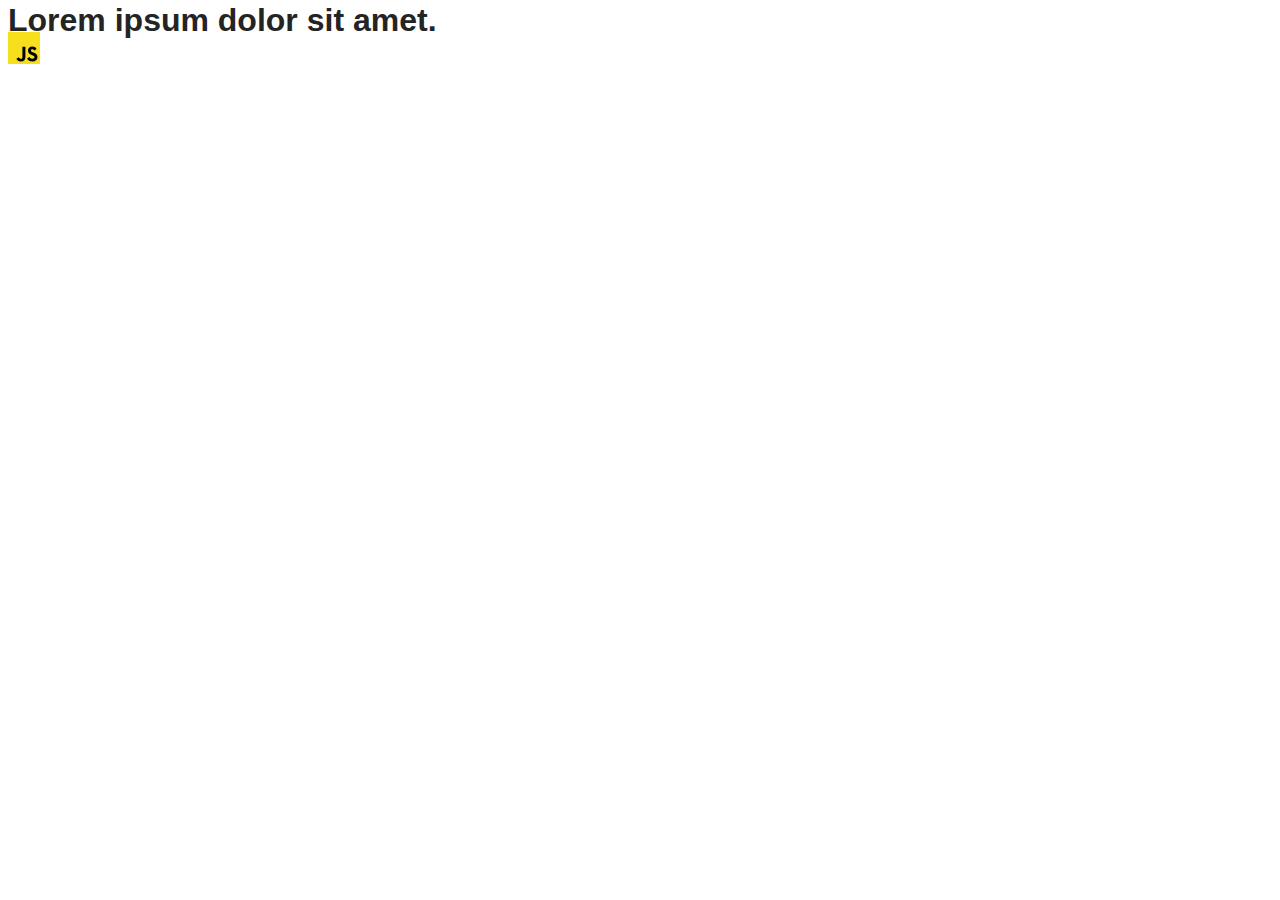
==== src/index.html @ fd8ef823 "Initial commit" ====
<!DOCTYPE html>
<html lang="en">
  <head>
    <meta charset="UTF-8" />
    <link rel="icon" type="image/svg+xml" href="/favicon.svg" />
    <meta name="viewport" content="width=device-width, initial-scale=1.0" />
    <title>Vanilla App Template</title>
    <link rel="stylesheet" href="./css/styles.css" />
  </head>
  <body>
    <load ="partials/header.html" />

    <section>
      <h1>Lorem ipsum dolor sit amet.</h1>
      <!-- Path to images as from index.html file -->
      <img src="./img/javascript.svg" alt="" />
    </section>

    <!-- Loads the specified .html file -->
    <load ="partials/vite-promo.html" />

    <script type="module" src="./main.js"></script>
  </body>
</html>
---- src/css/styles.css ----
/**
  |============================
  | include css partials with
  | default @import url()
  |============================
*/
@import url('./reset.css');
@import url('./vite-promo.css');
@import url('./header.css');

:root {
  font-family: Inter, Avenir, Helvetica, Arial, sans-serif;
  font-size: 16px;
  line-height: 24px;
  font-weight: 400;

  color: #242424;
  background-color: rgba(255, 255, 255, 0.87);

  font-synthesis: none;
  text-rendering: optimizeLegibility;
  -webkit-font-smoothing: antialiased;
  -moz-osx-font-smoothing: grayscale;
  -webkit-text-size-adjust: 100%;
}
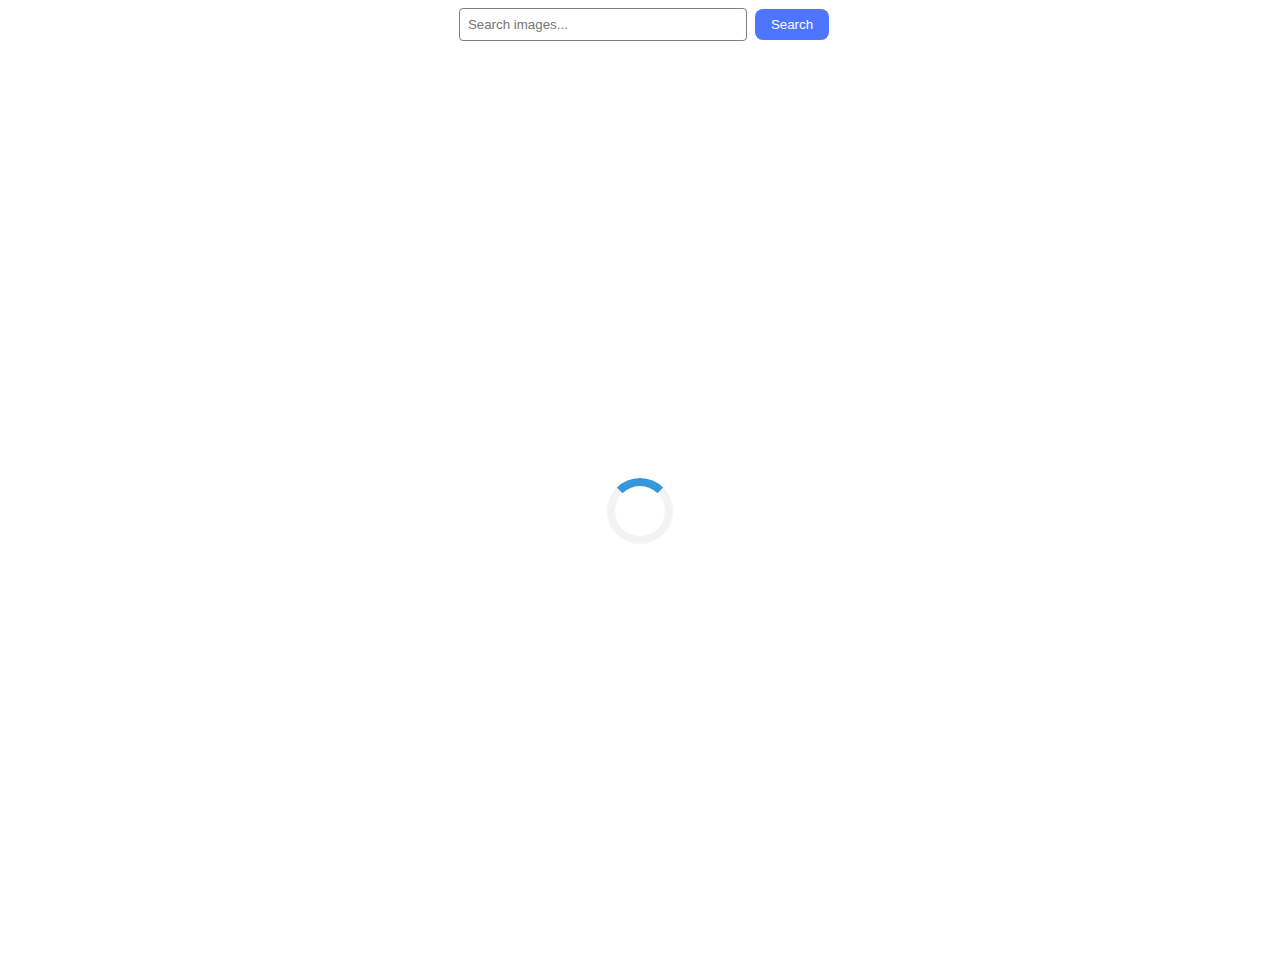
==== commit f7ff8a81: "add html and css install liraries" ====
--- a/src/index.html
+++ b/src/index.html
@@ -4,20 +4,27 @@
     <meta charset="UTF-8" />
     <link rel="icon" type="image/svg+xml" href="/favicon.svg" />
     <meta name="viewport" content="width=device-width, initial-scale=1.0" />
-    <title>Vanilla App Template</title>
+    <title>goit-js-hw-11</title>
     <link rel="stylesheet" href="./css/styles.css" />
   </head>
   <body>
-    <load ="partials/header.html" />
+    <div class="container">
+      <form id="searchForm">
+        <label for="searchInput"></label>
+        <input
+          class="input-form"
+          type="text"
+          id="searchInput"
+          placeholder="Search images..."
+        />
+        <button type="submit" class="btn">Search</button>
+      </form>
+      <div id="gallery" class="gallery"></div>
 
-    <section>
-      <h1>Lorem ipsum dolor sit amet.</h1>
-      <!-- Path to images as from index.html file -->
-      <img src="./img/javascript.svg" alt="" />
-    </section>
-
-    <!-- Loads the specified .html file -->
-    <load ="partials/vite-promo.html" />
+      <div class="loader-container" id="loader-container">
+        <div class="loader"></div>
+      </div>
+    </div>
 
     <script type="module" src="./main.js"></script>
   </body>
--- a/src/css/styles.css
+++ b/src/css/styles.css
@@ -5,8 +5,6 @@
   |============================
 */
 @import url('./reset.css');
-@import url('./vite-promo.css');
-@import url('./header.css');
 
 :root {
   font-family: Inter, Avenir, Helvetica, Arial, sans-serif;
@@ -23,3 +21,111 @@
   -moz-osx-font-smoothing: grayscale;
   -webkit-text-size-adjust: 100%;
 }
+
+.container {
+  max-width: 1440px;
+  justify-content: center;
+  align-items: center;
+  flex-direction: row;
+  flex-wrap: wrap;
+  gap: 24px;
+}
+
+form {
+  margin-bottom: 20px;
+  display: flex;
+  justify-content: center;
+  align-items: center;
+  gap: 8px;
+}
+
+label {
+  display: block;
+  margin-bottom: 5px;
+}
+
+.input-form {
+  width: 270px;
+  padding: 8px;
+  flex-shrink: 0;
+  border-radius: 4px;
+  border: 1px solid #808080;
+}
+
+.input-form:hover {
+  border: 1px solid #000;
+}
+
+.input-form:focus {
+  border-color: #4E75FF;
+}
+
+button {
+  padding: 8px 16px;
+  border-radius: 8px;
+  background-color: #4e75ff;
+  color: #fff;
+  border: none;
+  cursor: pointer;
+}
+
+button:hover {
+background-color:#6C8CFF;;
+}
+
+.gallery {
+  display: flex;
+  flex-wrap: wrap;
+  justify-content: space-between;
+}
+
+.gallery-item {
+  flex-basis: calc((100% - 48px) / 3);
+}
+
+.gallery-item img {
+  width: 100%;
+  height: 200px;
+}
+.image-stats {
+  display: flex;
+  flex-wrap: wrap;
+  justify-content: center;
+  align-items: center;
+  gap: 30px;
+}
+
+.stat-item {
+  flex-direction: column;
+  justify-content: center;
+  align-items: center;
+  display: flex;
+}
+
+.stat-label {
+  font-weight: bold;
+}
+.loader-container {
+  display: flex;
+  justify-content: center;
+  align-items: center;
+  height: 100vh;
+}
+
+.loader {
+  border: 8px solid #f3f3f3;
+  border-top: 8px solid #3498db;
+  border-radius: 50%;
+  width: 50px;
+  height: 50px;
+  animation: spin 1s linear infinite;
+}
+
+@keyframes spin {
+  0% {
+    transform: rotate(0deg);
+  }
+  100% {
+    transform: rotate(360deg);
+  }
+}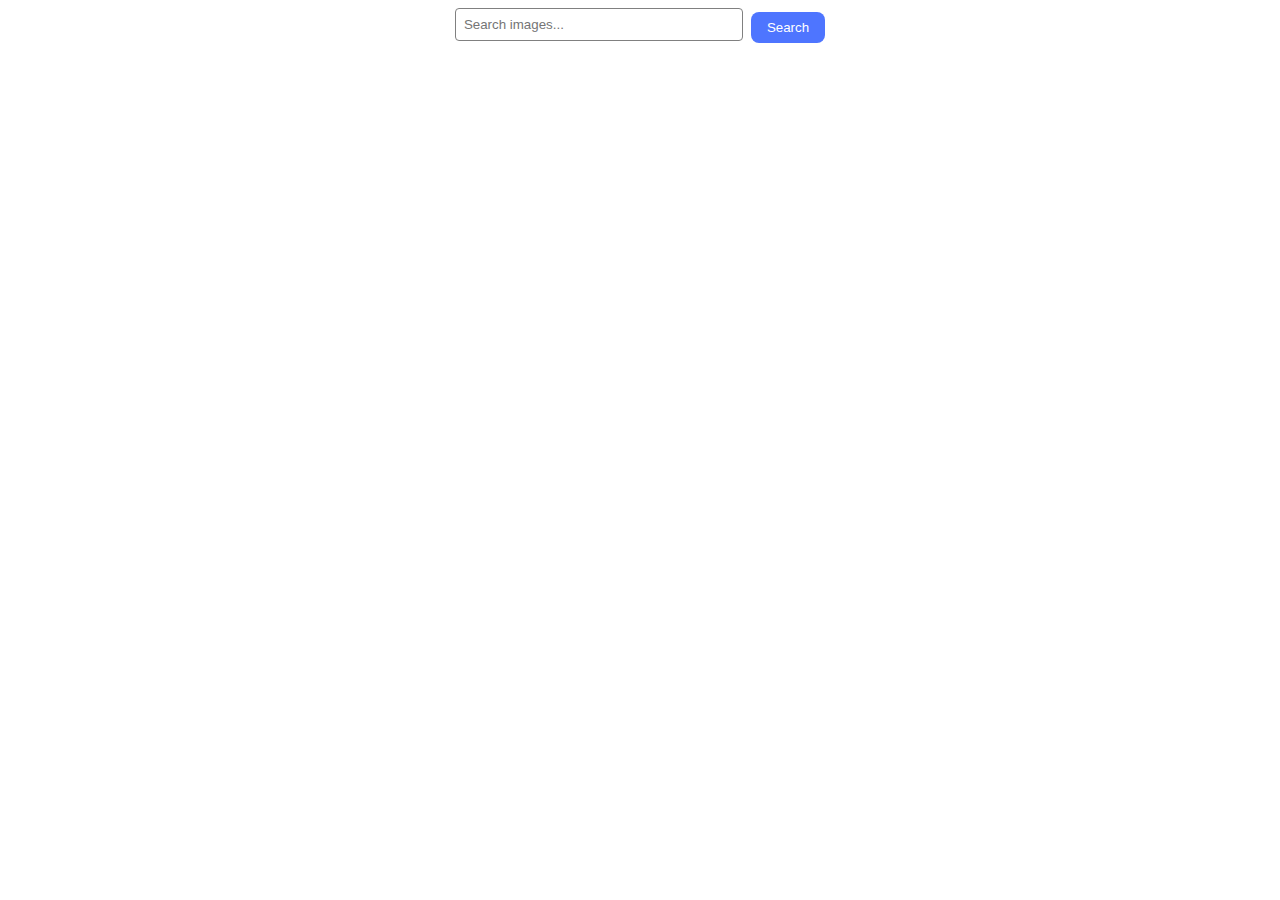
==== commit 0ced5f87: "add loader and fuctions" ====
--- a/src/index.html
+++ b/src/index.html
@@ -8,22 +8,22 @@
     <link rel="stylesheet" href="./css/styles.css" />
   </head>
   <body>
-    <div class="container">
-      <form id="searchForm">
-        <label for="searchInput"></label>
+    <form class="search-form" autocomplete="on">
+      <label>
         <input
-          class="input-form"
+          class="search-inp"
           type="text"
-          id="searchInput"
+          name="query"
           placeholder="Search images..."
         />
-        <button type="submit" class="btn">Search</button>
-      </form>
-      <div id="gallery" class="gallery"></div>
+      </label>
+      <button class="search-btn" type="submit">Search</button>
+    </form>
 
-      <div class="loader-container" id="loader-container">
-        <div class="loader"></div>
-      </div>
+    <ul class="gallery"></ul>
+
+    <div class="loader-container">
+      <span class="loader"></span>
     </div>
 
     <script type="module" src="./main.js"></script>
--- a/src/css/styles.css
+++ b/src/css/styles.css
@@ -22,15 +22,6 @@
   -webkit-text-size-adjust: 100%;
 }
 
-.container {
-  max-width: 1440px;
-  justify-content: center;
-  align-items: center;
-  flex-direction: row;
-  flex-wrap: wrap;
-  gap: 24px;
-}
-
 form {
   margin-bottom: 20px;
   display: flex;
@@ -44,7 +35,7 @@
   margin-bottom: 5px;
 }
 
-.input-form {
+.search-inp {
   width: 270px;
   padding: 8px;
   flex-shrink: 0;
@@ -52,11 +43,11 @@
   border: 1px solid #808080;
 }
 
-.input-form:hover {
+.search-inp:hover {
   border: 1px solid #000;
 }
 
-.input-form:focus {
+.search-inp:focus {
   border-color: #4E75FF;
 }
 
@@ -76,56 +67,103 @@
 .gallery {
   display: flex;
   flex-wrap: wrap;
-  justify-content: space-between;
+  max-width: 1140px;
+  padding: 0;
+  list-style: none;
+  align-content: center;
+  justify-content: center;
+  align-items: flex-start;
+  gap: 24px;
+  margin-left: auto;
+  margin-right: auto;
+}
+.gallery-item {
+  width: calc((100% - 48px) / 3);
+  object-fit: cover;
 }
 
-.gallery-item {
-  flex-basis: calc((100% - 48px) / 3);
+.gallery-image {
+  height: 100%;
+  object-fit: cover;
+  border: 1px solid #ddd;
+  display: block;
+  margin: 0 auto;
+  transition: 0.25s cubic-bezier(0.4, 0, 0.2, 1);
+  cursor: pointer;
 }
 
-.gallery-item img {
-  width: 100%;
-  height: 200px;
-}
-.image-stats {
-  display: flex;
-  flex-wrap: wrap;
-  justify-content: center;
-  align-items: center;
-  gap: 30px;
+.gallery-link {
+  min-width: 320px;
 }
 
-.stat-item {
-  flex-direction: column;
-  justify-content: center;
-  align-items: center;
-  display: flex;
+.gallery-descr {
+  font-size: 15px;
+  letter-spacing: 0.02em;
+  width: 360px;
+  text-align: center;
+  font-weight: bold;
+  color: #524e4e;
 }
 
-.stat-label {
+.descr-span {
+  font-weight: 500;
+}
+
+.descr-span {
   font-weight: bold;
 }
+
+
+.error-svg {
+  background-image: url(../img/error.svg);
+}
+
+/* Loader */
+
 .loader-container {
-  display: flex;
+  display: none;
   justify-content: center;
   align-items: center;
   height: 100vh;
+  
 }
 
 .loader {
-  border: 8px solid #f3f3f3;
-  border-top: 8px solid #3498db;
+  width: 48px;
+  height: 48px;
+  border: 2px solid #130303;
   border-radius: 50%;
-  width: 50px;
-  height: 50px;
-  animation: spin 1s linear infinite;
+  display: inline-block;
+  position: relative;
+  box-sizing: border-box;
+  animation: rotation 1s linear infinite;
+}
+.loader::after,
+.loader::before {
+  content: '';  
+  box-sizing: border-box;
+  position: absolute;
+  left: 0;
+  top: 0;
+  background: #FF3D00;
+  width: 6px;
+  height: 6px;
+  transform: translate(150%, 150%);
+  border-radius: 50%;
+}
+.loader::before {
+  left: auto;
+  top: auto;
+  right: 0;
+  bottom: 0;
+  transform: translate(-150%, -150%);
 }
 
-@keyframes spin {
+@keyframes rotation {
   0% {
     transform: rotate(0deg);
   }
   100% {
     transform: rotate(360deg);
   }
-}+} 